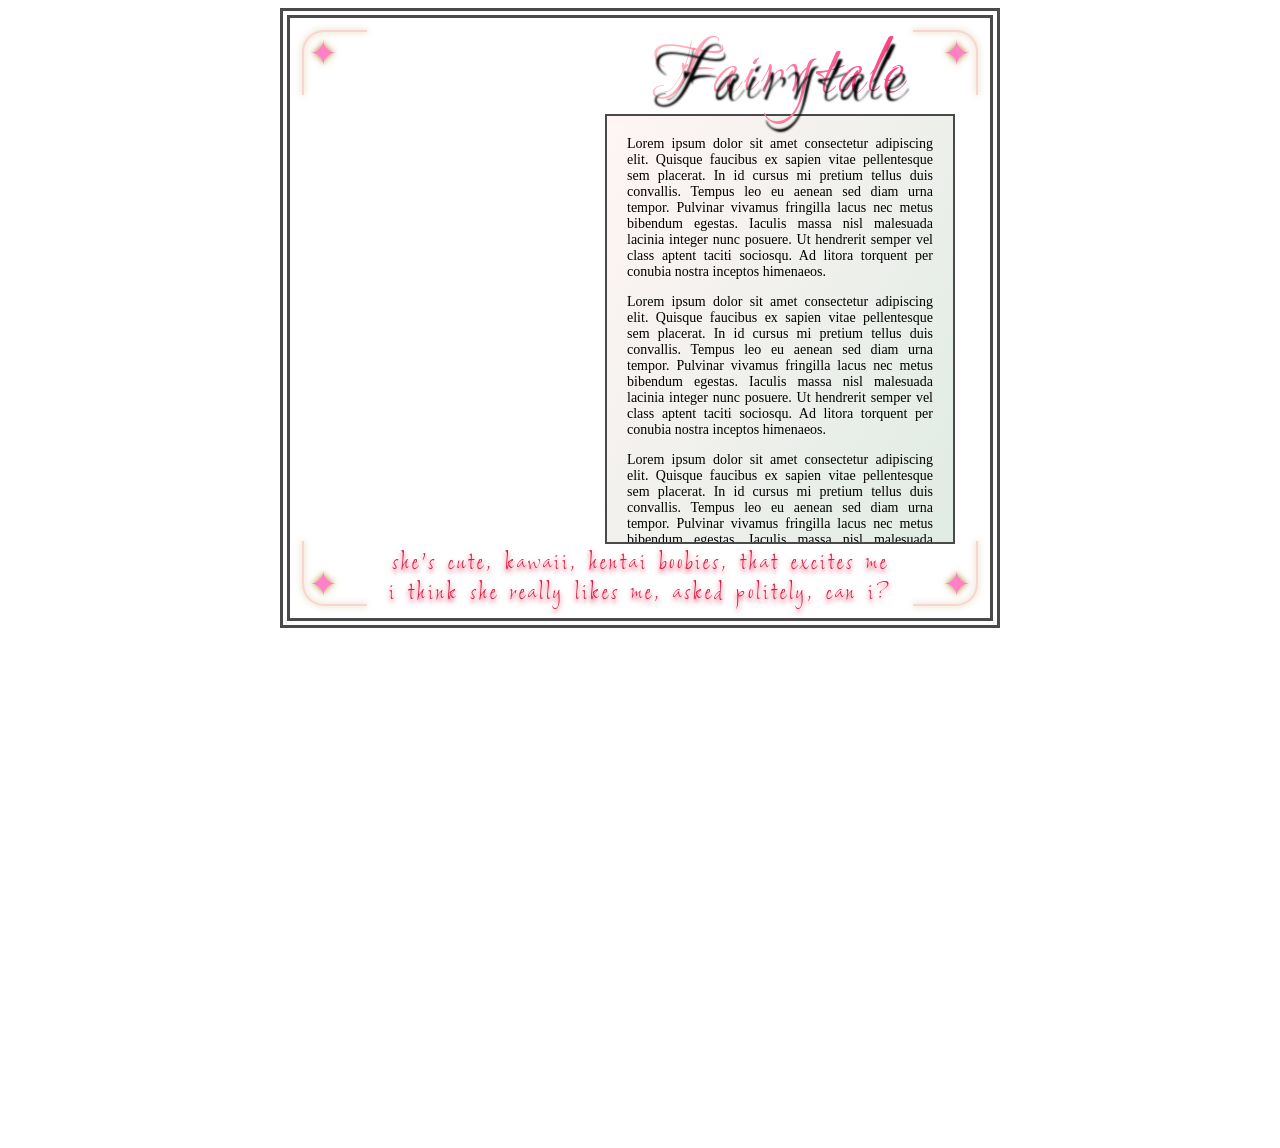
==== template/disaster.html @ 20f51df4 "Update disaster.html" ====
<!DOCTYPE html>
<html lang="en">
<head>
<meta charset="UTF-8">
    <link rel="preconnect" href="https://fonts.googleapis.com">
<link rel="preconnect" href="https://fonts.gstatic.com" crossorigin>
<link href="https://fonts.googleapis.com/css2?family=Elsie+Swash+Caps:wght@400;900&family=Love+Light&family=Shalimar&display=swap" rel="stylesheet">
<meta name="viewport" content="width=device-width, initial-scale=1.0">
<title>Disaster Template</title>

<style>
.disaster-template {
    width: 700px;
    height: 600px;
    margin: auto;
    position: relative;
    border: 10px double #4A4A4A;
}

.background-image {
    position: absolute;
    z-index: 1;
    inset: 0;
    box-sizing: border-box;
    pointer-events: none;
    width: 100%;
    height: 100%;
    background: url('https://raw.githubusercontent.com/ghettobarbie18/disaster/refs/heads/main/disaster.webp') center / cover no-repeat;
}

.disaster-template .decorative-corners {
    position: absolute;
    inset: 12px;
    z-index: 3;
    pointer-events: none;
}

.disaster-template .corner {
    position: absolute;
    width: 65px;
    height: 65px;
    box-sizing: border-box;

    border-color: #F7D6D0;
    border-style: solid;
    border-width: 0;

    filter: drop-shadow(0 0 3px rgba(193, 150, 88, 0.65));
    animation: ornament-shimmer 4s ease-in-out infinite alternate;
}

.disaster-template .corner-tl {
    top: 0;
    left: 0;
    border-top-width: 2px;
    border-left-width: 2px;
    border-top-left-radius: 22px;
}

.disaster-template .corner-tr {
    top: 0;
    right: 0;
    border-top-width: 2px;
    border-right-width: 2px;
    border-top-right-radius: 22px;
    animation-delay: 1s;
}

.disaster-template .corner-bl {
    bottom: 0;
    left: 0;
    border-bottom-width: 2px;
    border-left-width: 2px;
    border-bottom-left-radius: 22px;
    animation-delay: 2s;
}

.disaster-template .corner-br {
    bottom: 0;
    right: 0;
    border-bottom-width: 2px;
    border-right-width: 2px;
    border-bottom-right-radius: 22px;
    animation-delay: 3s;
}

.disaster-template .corner::before {
    content: "✦";
    position: absolute;
    color: #FF80C7;
    font-family: Georgia, serif;
    font-size: 34px;
    line-height: 1;
    text-shadow: 0 0 5px rgba(193, 150, 88, 0.8);
}
    
.disaster-template .corner-tl::before {
    top: 5px;
    left: 5px;
}

.disaster-template .corner-tr::before {
    top: 5px;
    right: 5px;
    transform: scaleX(-1);
}

.disaster-template .corner-bl::before {
    bottom: 5px;
    left: 5px;
    transform: scaleY(-1);
}

.disaster-template .corner-br::before {
    bottom: 5px;
    right: 5px;
    transform: scale(-1, -1);
}

@keyframes ornament-shimmer {
    0% {
        opacity: 0.65;
        filter: drop-shadow(0 0 2px rgba(193, 150, 88, 0.35));
    }

    50% {
        opacity: 1;
        filter: drop-shadow(0 0 7px rgba(225, 190, 126, 0.9));
    }

    100% {
        opacity: 0.8;
        filter: drop-shadow(0 0 3px rgba(193, 150, 88, 0.55));
    }
}

.disaster-template .title {
    position: absolute;
    width: 100%;
    height: 100%;
    top: calc(42% - 242px);
    left: 20%;
    z-index: 5;
    margin: 0;
    pointer-events: none;
    text-align: center;
    text-shadow: 2px 8px 2px black;
    background: linear-gradient(
        to right,
        #FFF5F8,
        #FFB6C1,
        #FF4081,
        #D6336C
    );
    -webkit-background-clip: text;
    background-clip: text;
    -webkit-text-fill-color: transparent;
    font-family: "Love Light", cursive;
    font-weight: 400;
    font-style: normal;
    font-size: 80px;
    letter-spacing: 3px;
    line-height: 1.2;
}

.disaster-template .disaster-textbox {
    position: absolute;
    width: 350px;
    height: 430px;
    box-sizing: border-box;
    border: 2px solid #4A4A4A;
    background: linear-gradient(
        120deg,
        #FFF5F5,
        #C0E1D2
    );
    background-size: 200% 200%;
    animation: gradientMove 8s ease infinite;
    top: 16%;
    left: 45%;
    z-index: 4;
    display: block;
    padding: 20px;
    text-align: justify;
    font-family: georgia;
    font-size: 14px;
    color: black;
    overflow: auto;
}

@keyframes gradientMove {
    0% {
        background-position: 0% 50%;
    }

    50% {
        background-position: 100% 50%;
    }

    100% {
        background-position: 0% 50%;
    }
}

.disaster-template .fairytale-quote {
    position: absolute;
    width: 100%;
    height: 100%;
    top: calc(50% + 230px);
    left: 0;
    z-index: 5;
    margin: 0;
    pointer-events: none;
    text-align: center;
    color: #DC143C;
    text-shadow: 0px 3px 5px #DC143C;
    font-family: "Shalimar", cursive;
    font-weight: 400;
    font-style: bold;
    font-size: 30px;
    letter-spacing: 3px;
    word-spacing: 2px;
    line-height: 1;
}

.disaster-template .fairytale-speech {
    font-family: "Elsie Swash Caps", serif;
    font-weight: 900;
    font-style: normal;
    font-size: 14px;
    color: #760031;
}
</style>
</head>

<body>

<div class="disaster-template">

    <div class="background-image"></div>
     <div class="decorative-corners">
            <span class="corner corner-tl"></span>
            <span class="corner corner-tr"></span>
            <span class="corner corner-bl"></span>
            <span class="corner corner-br"></span>
        </div>
    <div class="title">Fairytale</div>
    <div class="disaster-textbox">
            Lorem ipsum dolor sit amet consectetur adipiscing elit. Quisque faucibus ex sapien vitae pellentesque sem placerat. In id cursus mi pretium tellus duis convallis. Tempus leo eu aenean sed diam urna tempor. Pulvinar vivamus fringilla lacus nec metus bibendum egestas. Iaculis massa nisl malesuada lacinia integer nunc posuere. Ut hendrerit semper vel class aptent taciti sociosqu. Ad litora torquent per conubia nostra inceptos himenaeos.
<p>
Lorem ipsum dolor sit amet consectetur adipiscing elit. Quisque faucibus ex sapien vitae pellentesque sem placerat. In id cursus mi pretium tellus duis convallis. Tempus leo eu aenean sed diam urna tempor. Pulvinar vivamus fringilla lacus nec metus bibendum egestas. Iaculis massa nisl malesuada lacinia integer nunc posuere. Ut hendrerit semper vel class aptent taciti sociosqu. Ad litora torquent per conubia nostra inceptos himenaeos.
<p>
Lorem ipsum dolor sit amet consectetur adipiscing elit. Quisque faucibus ex sapien vitae pellentesque sem placerat. In id cursus mi pretium tellus duis convallis. Tempus leo eu aenean sed diam urna tempor. Pulvinar vivamus fringilla lacus nec metus bibendum egestas. Iaculis massa nisl malesuada lacinia integer nunc posuere. Ut hendrerit semper vel class aptent taciti sociosqu. Ad litora torquent per conubia nostra inceptos himenaeos.
<p>
Lorem ipsum dolor sit amet consectetur adipiscing elit. Quisque faucibus ex sapien vitae pellentesque sem placerat. In id cursus mi pretium tellus duis convallis. Tempus leo eu aenean sed diam urna tempor. Pulvinar vivamus fringilla lacus nec metus bibendum egestas. Iaculis massa nisl malesuada lacinia integer nunc posuere. Ut hendrerit semper vel class aptent taciti sociosqu. Ad litora torquent per conubia nostra inceptos himenaeos.
<p>
Lorem ipsum dolor sit amet consectetur adipiscing elit. Quisque faucibus ex sapien vitae pellentesque sem placerat. In id cursus mi pretium tellus duis convallis. Tempus leo eu aenean sed diam urna tempor. Pulvinar vivamus fringilla lacus nec metus bibendum egestas. Iaculis massa nisl malesuada lacinia integer nunc posuere. Ut hendrerit semper vel class aptent taciti sociosqu. Ad litora torquent per conubia nostra inceptos himenaeos.
<p>
    <center><div class="fairytale-speech">❝Sweet Melodies❞</div></center>
    </div>
    <div class="fairytale-quote">she's cute, kawaii, hentai boobies, that excites me
    <br>i think she really likes me, asked politely, can i?</div>
</div>

</body>
</html>
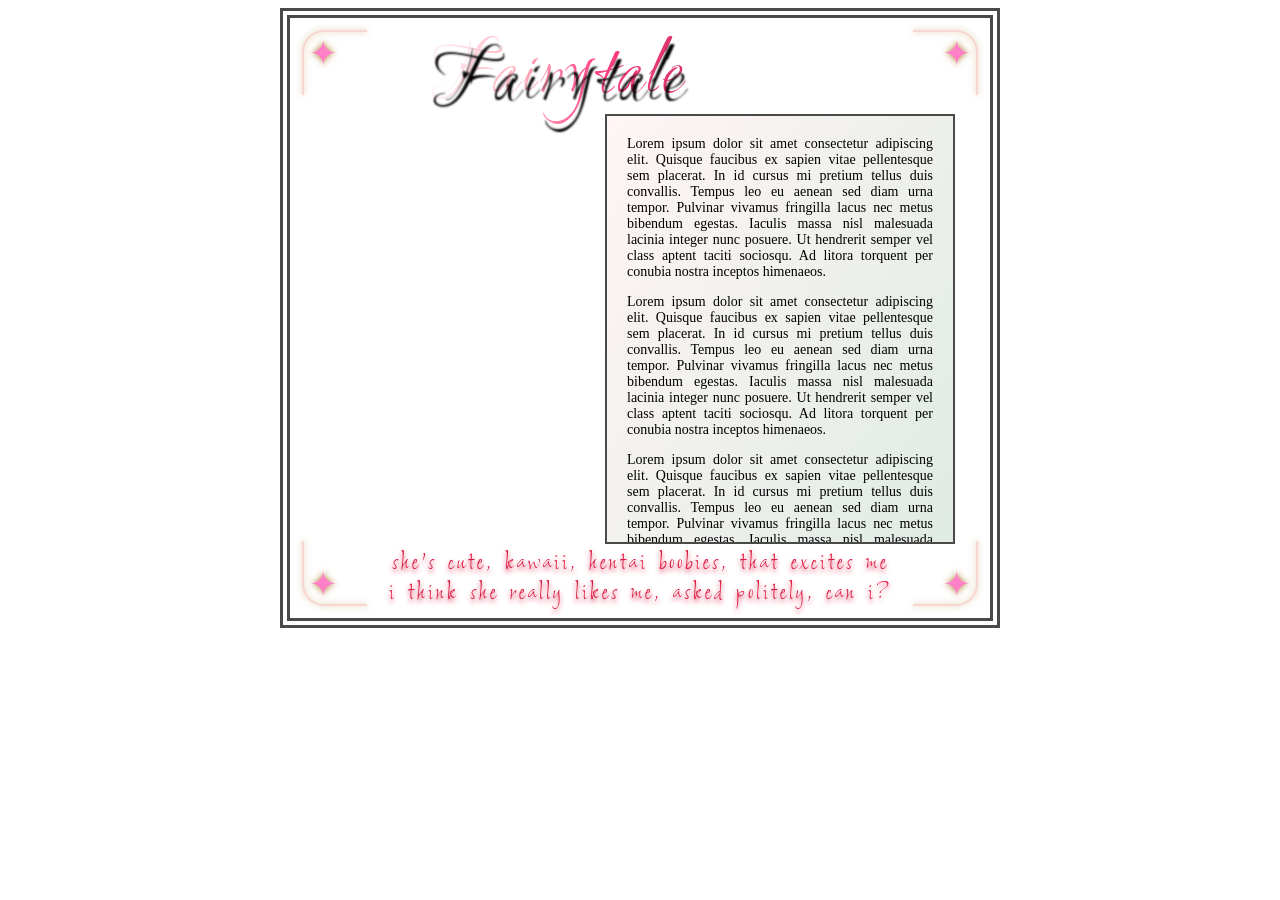
==== commit d0861fe4: "Update disaster.html" ====
--- a/template/disaster.html
+++ b/template/disaster.html
@@ -136,8 +136,9 @@
 
 .disaster-template .title {
     position: absolute;
-    width: 100%;
-    height: 100%;
+    width: max-content;
+    height: auto;
+    max-width: 100%;
     top: calc(42% - 242px);
     left: 20%;
     z-index: 5;
@@ -155,10 +156,10 @@
     -webkit-background-clip: text;
     background-clip: text;
     -webkit-text-fill-color: transparent;
-    font-family: "Love Light", cursive;
+    font-family: "Love Light", cursive !important;
     font-weight: 400;
     font-style: normal;
-    font-size: 80px;
+    font-size: 80px !important;
     letter-spacing: 3px;
     line-height: 1.2;
 }
@@ -205,19 +206,19 @@
 .disaster-template .fairytale-quote {
     position: absolute;
     width: 100%;
-    height: 100%;
+    height: auto;
     top: calc(50% + 230px);
     left: 0;
     z-index: 5;
     margin: 0;
     pointer-events: none;
     text-align: center;
-    color: #DC143C;
+    color: #DC143C !important;
     text-shadow: 0px 3px 5px #DC143C;
-    font-family: "Shalimar", cursive;
+    font-family: "Shalimar", cursive !important;
     font-weight: 400;
     font-style: bold;
-    font-size: 30px;
+    font-size: 30px !important;
     letter-spacing: 3px;
     word-spacing: 2px;
     line-height: 1;
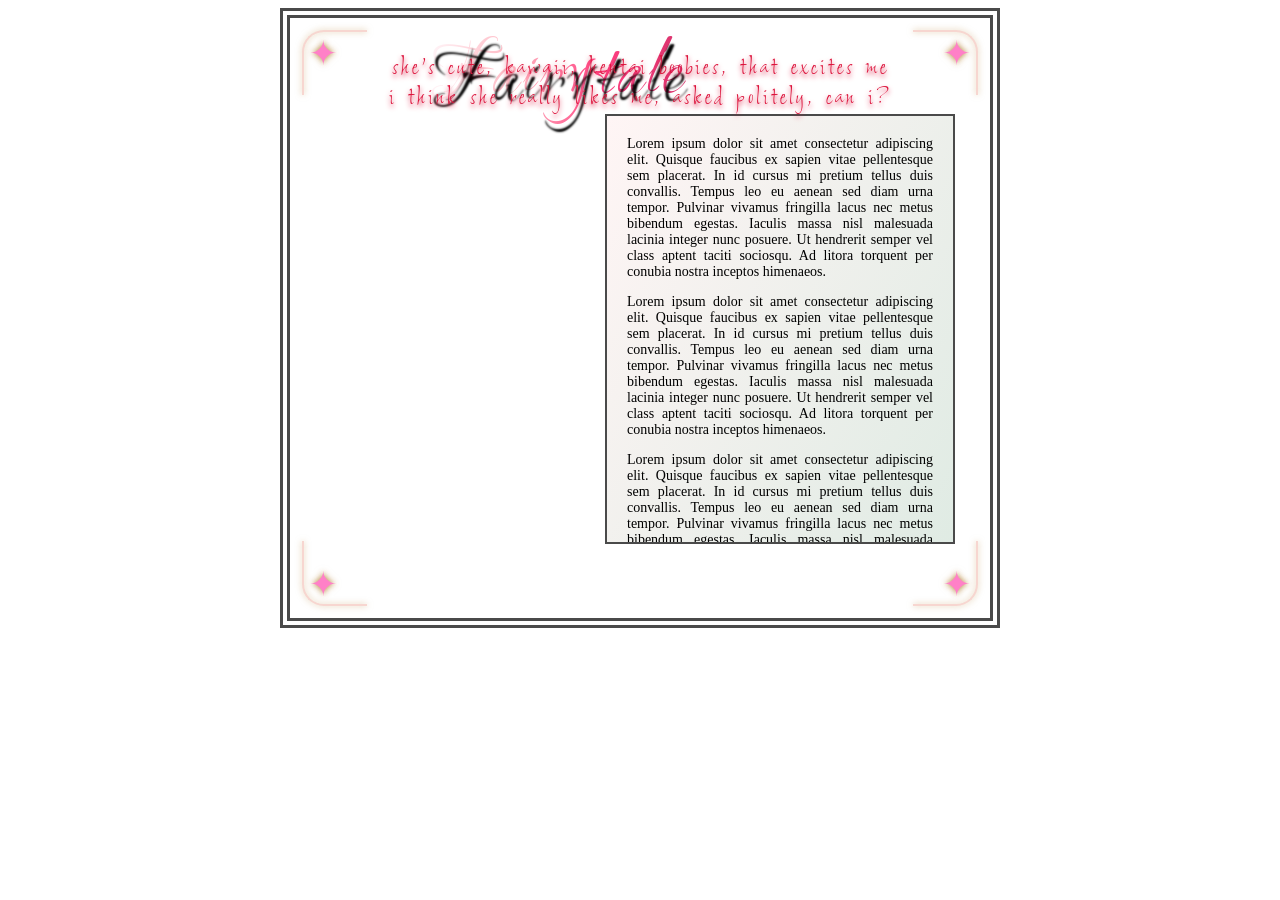
==== commit d56381e3: "Update disaster.html" ====
--- a/template/disaster.html
+++ b/template/disaster.html
@@ -139,7 +139,7 @@
     width: max-content;
     height: auto;
     max-width: 100%;
-    top: calc(42% - 242px);
+    top: 10px;
     left: 20%;
     z-index: 5;
     margin: 0;
@@ -207,7 +207,7 @@
     position: absolute;
     width: 100%;
     height: auto;
-    top: calc(50% + 230px);
+    top: 35px;
     left: 0;
     z-index: 5;
     margin: 0;
@@ -257,7 +257,7 @@
 <p>
 Lorem ipsum dolor sit amet consectetur adipiscing elit. Quisque faucibus ex sapien vitae pellentesque sem placerat. In id cursus mi pretium tellus duis convallis. Tempus leo eu aenean sed diam urna tempor. Pulvinar vivamus fringilla lacus nec metus bibendum egestas. Iaculis massa nisl malesuada lacinia integer nunc posuere. Ut hendrerit semper vel class aptent taciti sociosqu. Ad litora torquent per conubia nostra inceptos himenaeos.
 <p>
-    <center><div class="fairytale-speech">❝Sweet Melodies❞</div></center>
+    <div class="fairytale-speech" style="text-align:center;">❝Sweet Melodies❞</div>
     </div>
     <div class="fairytale-quote">she's cute, kawaii, hentai boobies, that excites me
     <br>i think she really likes me, asked politely, can i?</div>
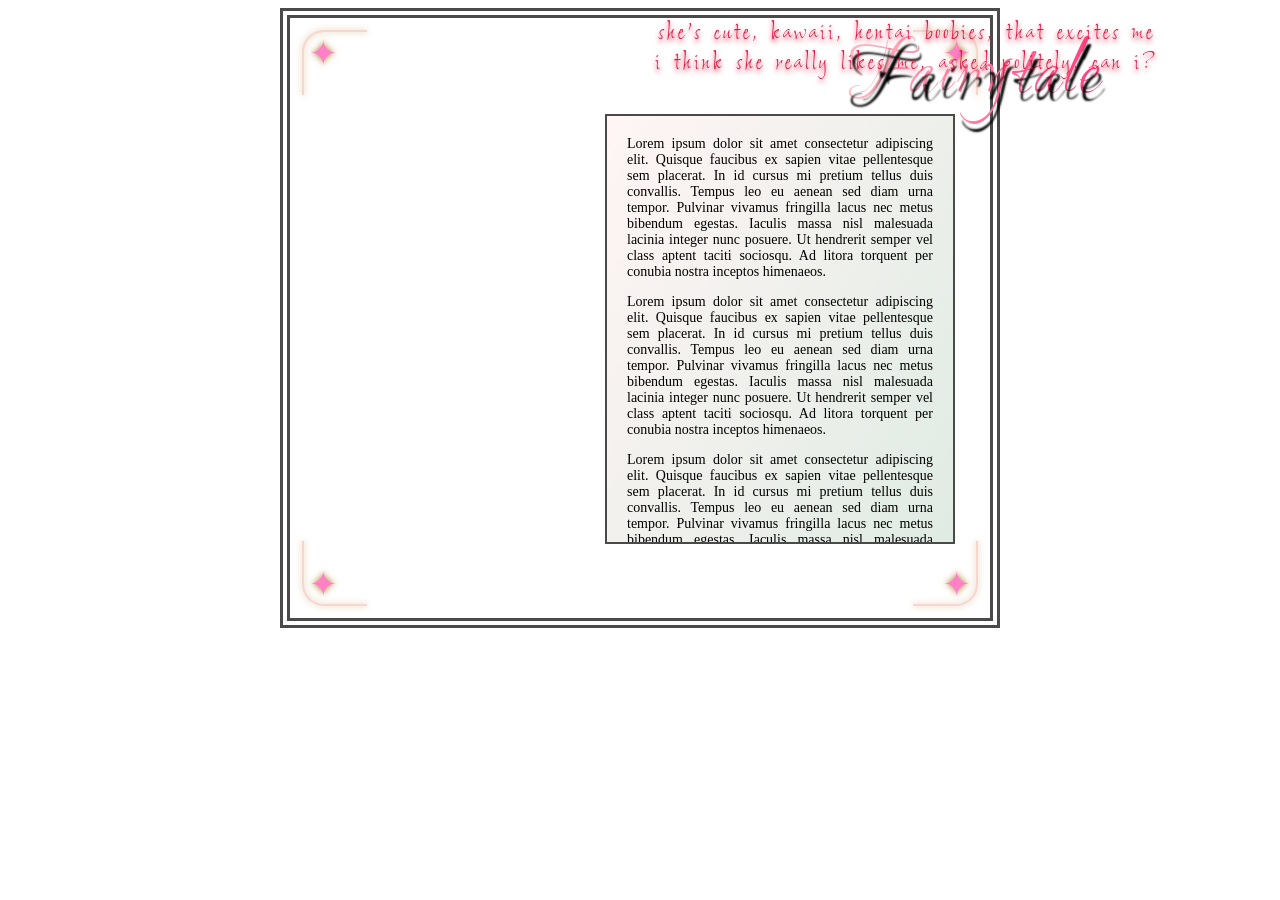
==== commit 95e77765: "Update disaster.html" ====
--- a/template/disaster.html
+++ b/template/disaster.html
@@ -136,11 +136,10 @@
 
 .disaster-template .title {
     position: absolute;
-    width: max-content;
-    height: auto;
-    max-width: 100%;
-    top: 10px;
-    left: 20%;
+    width: 100%;
+    height: 100%;
+    top: calc(42% - 242px);
+    left: 48%;
     z-index: 5;
     margin: 0;
     pointer-events: none;
@@ -206,9 +205,9 @@
 .disaster-template .fairytale-quote {
     position: absolute;
     width: 100%;
-    height: auto;
-    top: 35px;
-    left: 0;
+    height: 100%
+    top: calc(50% + 230px);
+    left: 38%;
     z-index: 5;
     margin: 0;
     pointer-events: none;
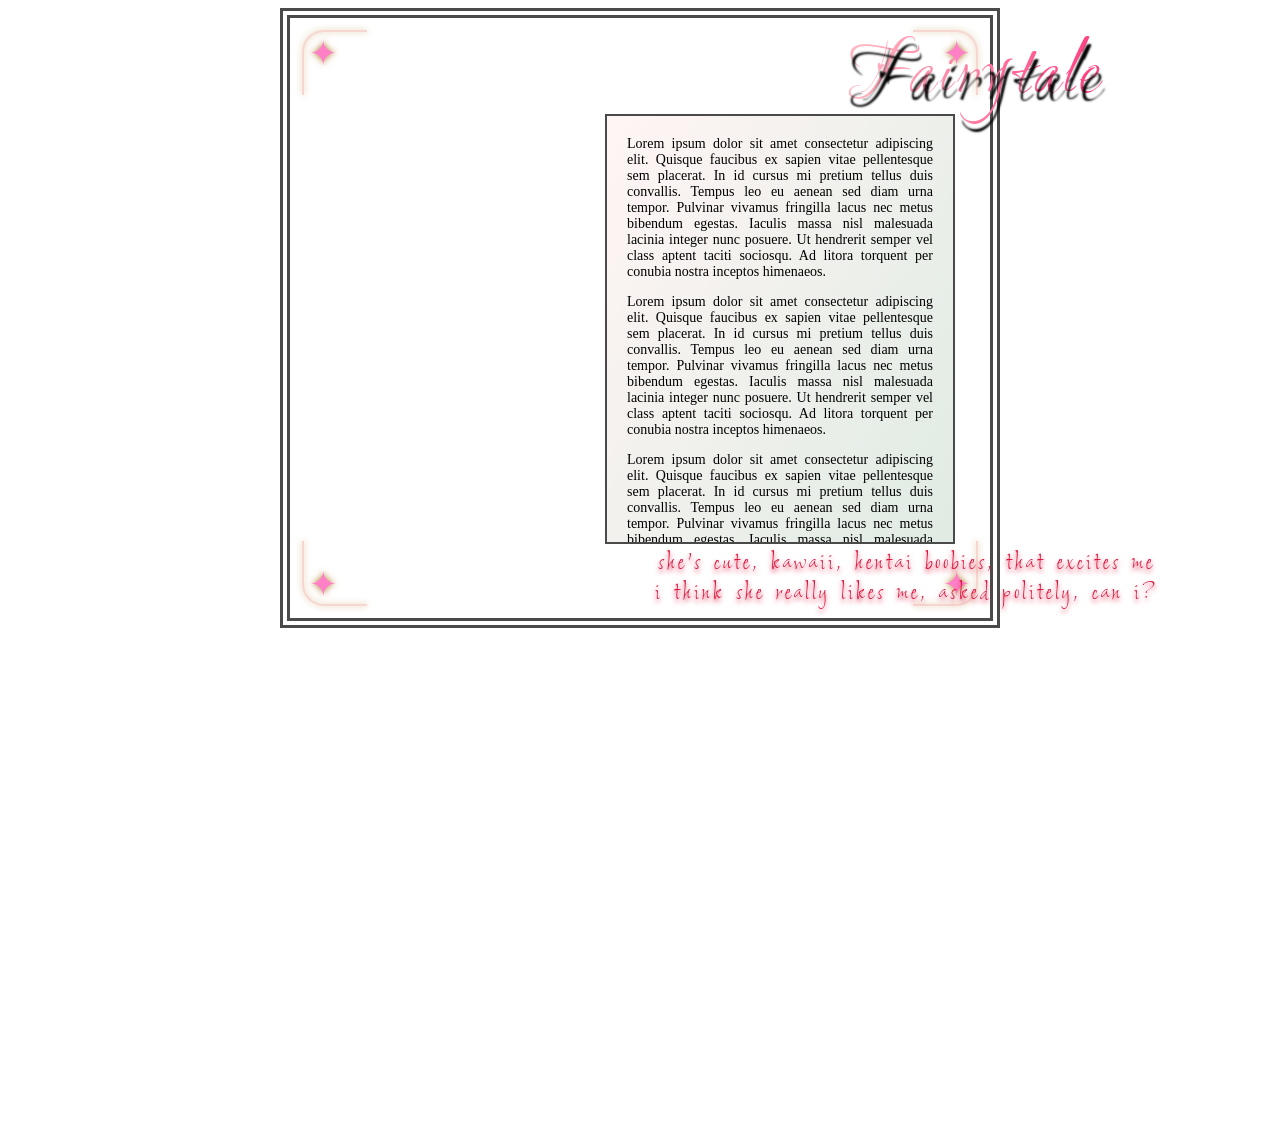
==== commit e9855946: "Update disaster.html" ====
--- a/template/disaster.html
+++ b/template/disaster.html
@@ -205,7 +205,7 @@
 .disaster-template .fairytale-quote {
     position: absolute;
     width: 100%;
-    height: 100%
+    height: 100%;
     top: calc(50% + 230px);
     left: 38%;
     z-index: 5;
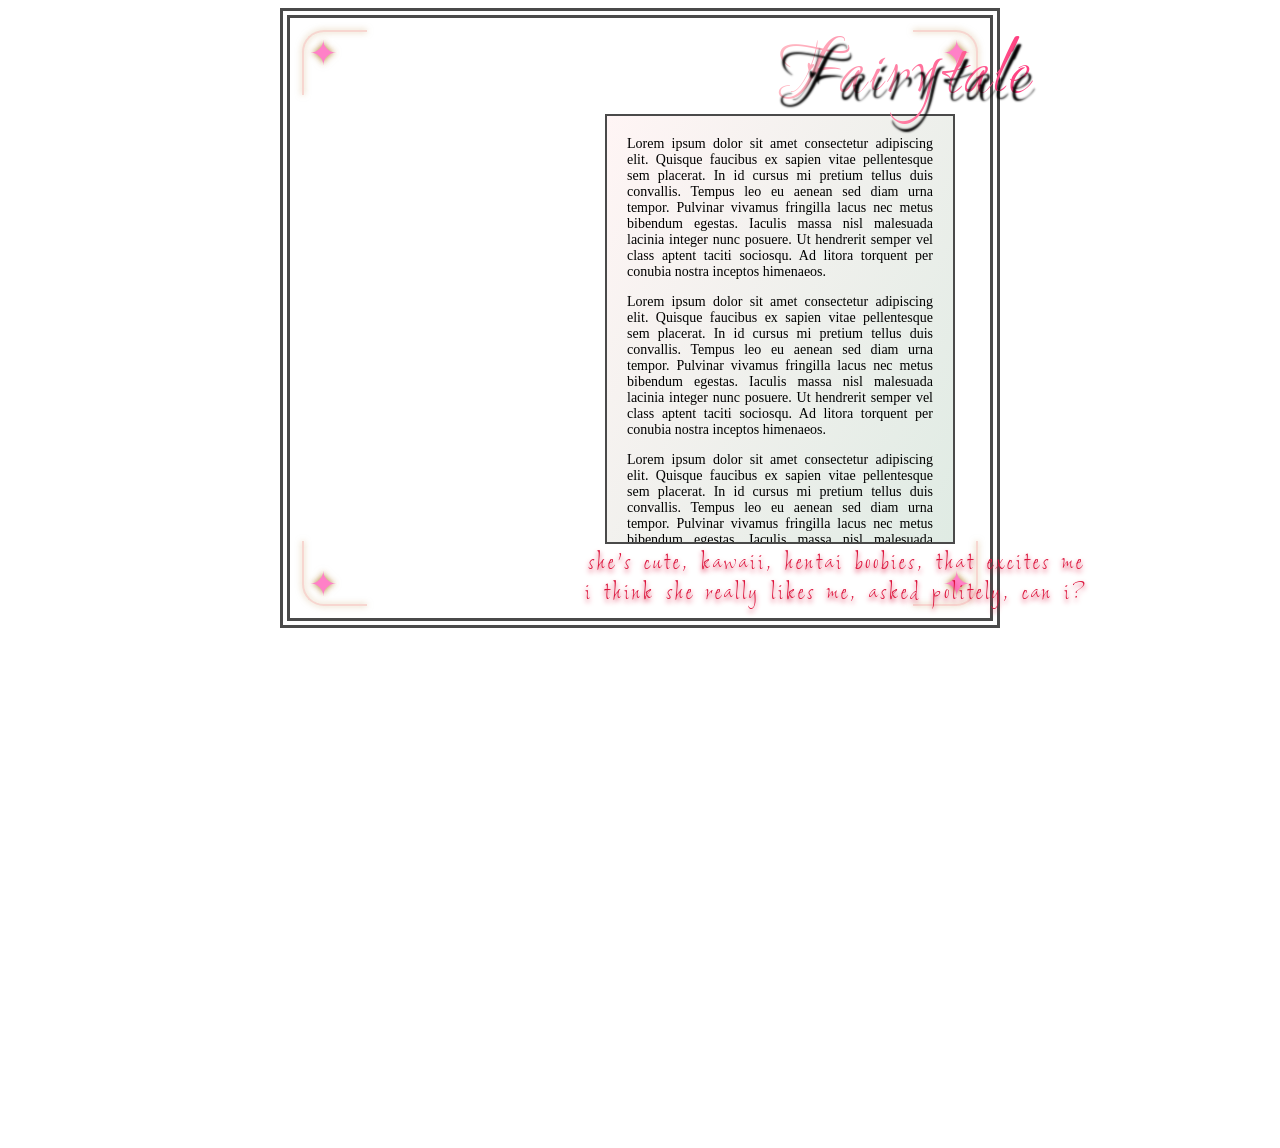
==== commit 2d8075fd: "Adjust left position in disaster.html" ====
--- a/template/disaster.html
+++ b/template/disaster.html
@@ -139,7 +139,7 @@
     width: 100%;
     height: 100%;
     top: calc(42% - 242px);
-    left: 48%;
+    left: 38%;
     z-index: 5;
     margin: 0;
     pointer-events: none;
@@ -207,7 +207,7 @@
     width: 100%;
     height: 100%;
     top: calc(50% + 230px);
-    left: 38%;
+    left: 28%;
     z-index: 5;
     margin: 0;
     pointer-events: none;
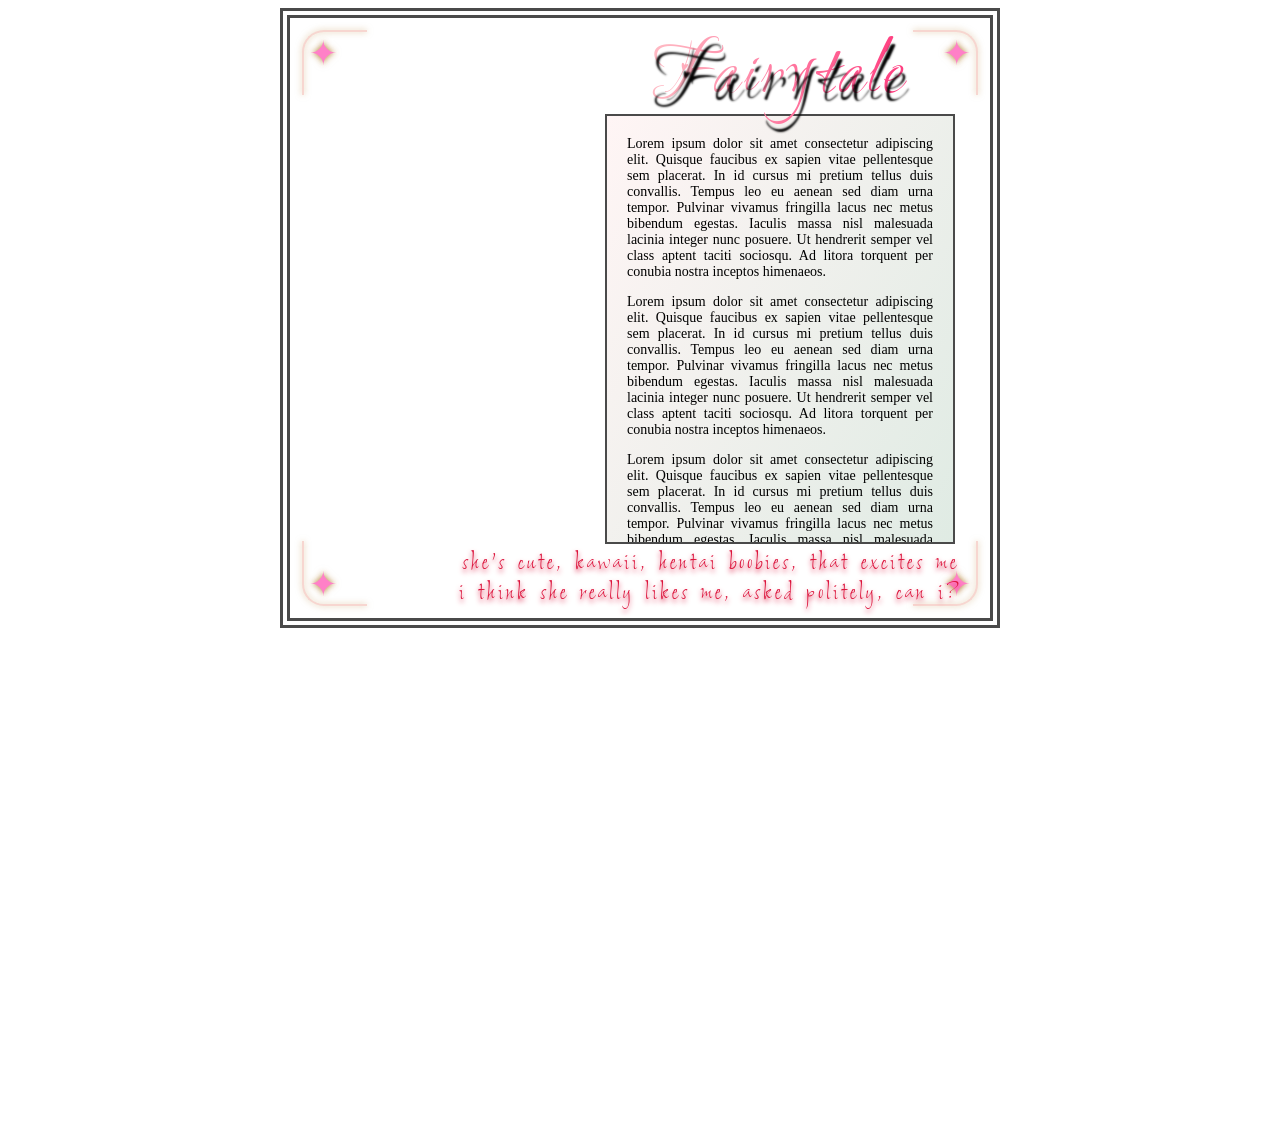
==== commit 5cf739d1: "Update disaster.html" ====
--- a/template/disaster.html
+++ b/template/disaster.html
@@ -139,7 +139,7 @@
     width: 100%;
     height: 100%;
     top: calc(42% - 242px);
-    left: 38%;
+    left: 20%;
     z-index: 5;
     margin: 0;
     pointer-events: none;
@@ -207,7 +207,7 @@
     width: 100%;
     height: 100%;
     top: calc(50% + 230px);
-    left: 28%;
+    left: 10%;
     z-index: 5;
     margin: 0;
     pointer-events: none;
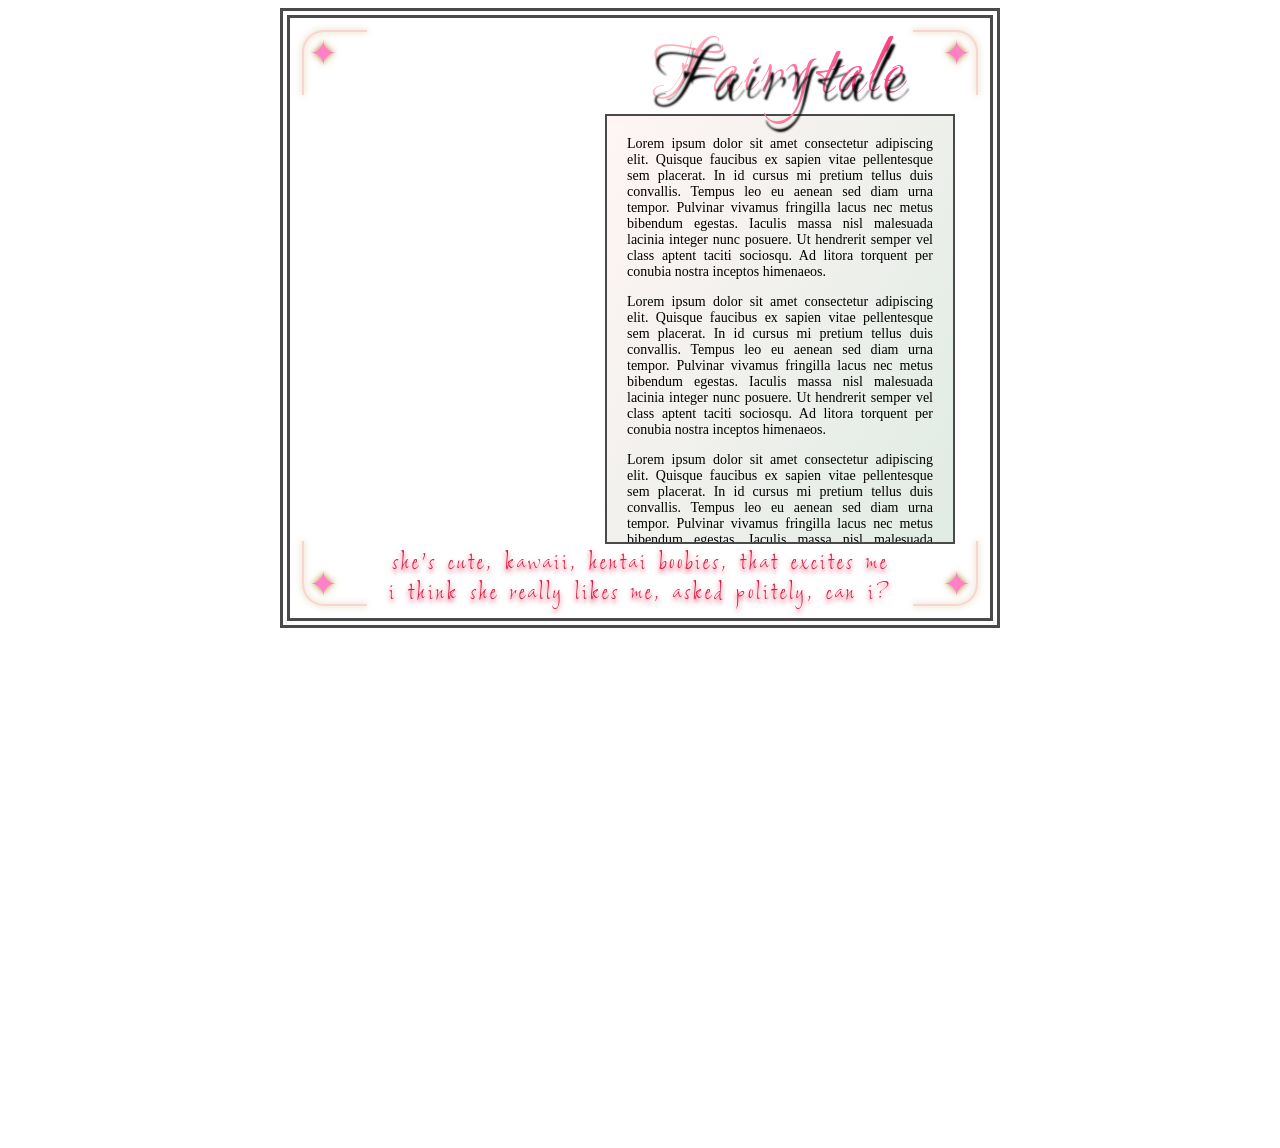
==== commit 215306ee: "Update disaster.html" ====
--- a/template/disaster.html
+++ b/template/disaster.html
@@ -207,7 +207,7 @@
     width: 100%;
     height: 100%;
     top: calc(50% + 230px);
-    left: 10%;
+    left: 0;
     z-index: 5;
     margin: 0;
     pointer-events: none;
